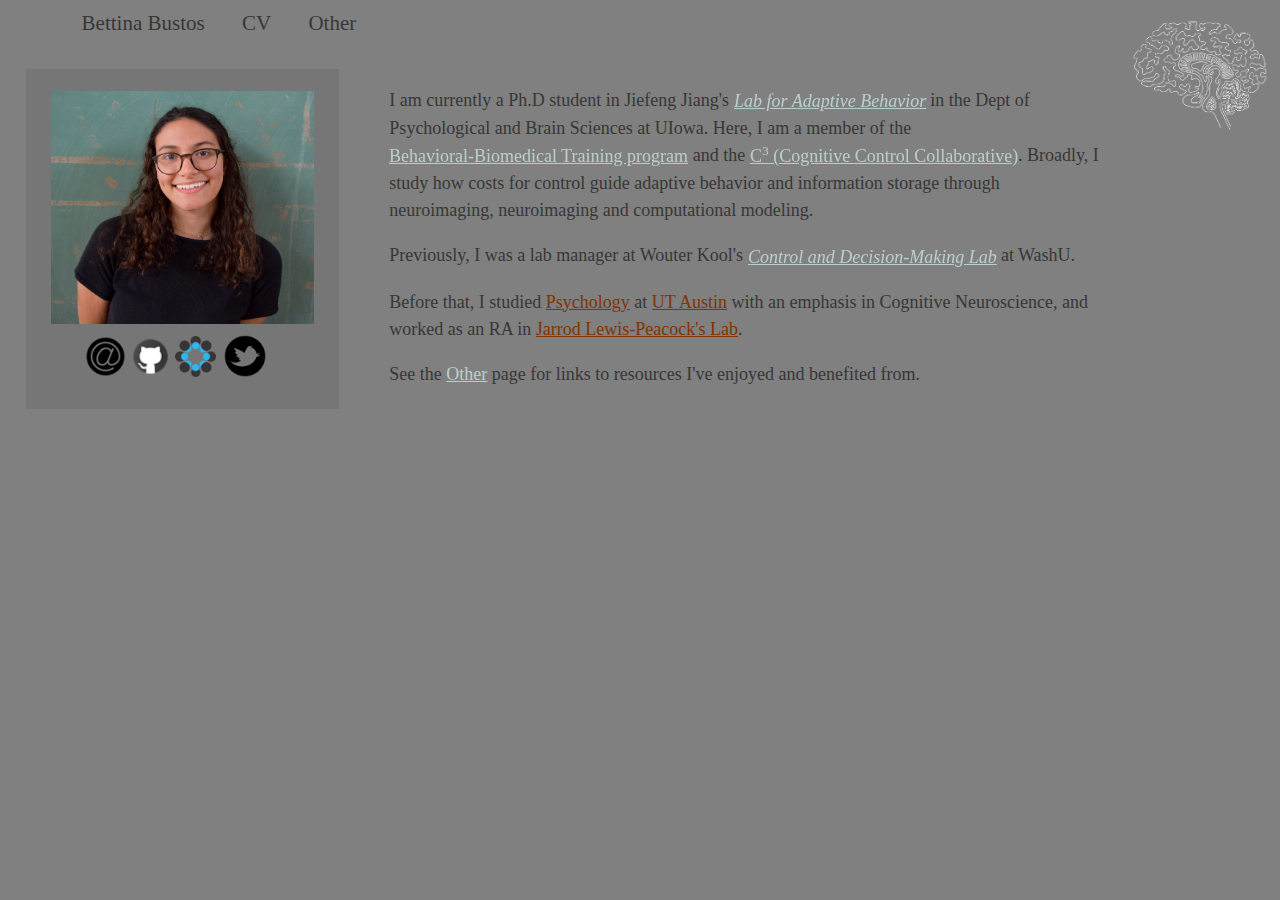
==== index.html @ 642533a1 "Update index.html" ====
</html><!DOCTYPE html>
<html>
<title>Bettina Bustos</title>
<meta charset="UTF-8">
<meta name="viewport" content="width=device-width, initial-scale=1">
<link rel="stylesheet" href="https://www.w3schools.com/w3css/4/w3.css">
<link rel="stylesheet" href="https://www.w3schools.com/lib/w3-theme-black.css">
<link href="css/main.css" rel="stylesheet" type="text/css"></link></head>

<style>
html,body,h1,h2,h3,h4,h5,h6 {font-family: "Avenir next";}
p.small {
  line-height: 0.7; }
p.big {
  line-height: 1.8; }

</style>
	<head>
		<!-- Global site tag (gtag.js) - Google Analytics -->
<script async src="https://www.googletagmanager.com/gtag/js?id=UA-176558264-1"></script>
<script>
  window.dataLayer = window.dataLayer || [];
  function gtag(){dataLayer.push(arguments);}
  gtag('js', new Date());

  gtag('config', 'UA-176558264-1');
</script>
		<meta charset="utf-8">
		<meta name="description" content="Bettina Bustos cognitive neuroscience. Interests: cognitive control, decision-making and attention. ">
		<title>Bettina's Website </title>
	</head>
	<body style="background-color: gray;" style="margin-left:125px">
		<header style="left:normal;color: #373737;">
			<nav>
				<ul style = "font-size:140%">
					<a href="index.html" class="w3-button w3-bar-item">Bettina Bustos</a>
					<a href="cv.html" class="w3-button w3-bar-item">CV</a>
					<a href="other.html" class="w3-button w3-bar-item">Other</a>
					<img src="Brain.vector.white.png" class = "brain" style = "max-width:15%;max-height:15%;">

				</ul>
			</nav>
		</header>


    <main id="boxes">

      <!-- <h2></h2> -->
      <div id="column1" style = "float: left;height: auto;padding: 1% 2%;">
        <h2></h2>
        <img src="imgs/bbsite.png" alt="headshot" style="float:left;max-width:100%;max-height:100%;"</img>
        <p style="color: black; margin-left: 13%; margin-top:95%;word-spacing: 35%;" </p>
          <a href="mailto:bbustos@uiowa.edu" style= "color: 48" ><img src="imgs/email_i.png" class = "hvr-bob" style = "max-width:18%;max-height:20%;"></a>
          <a href="https://github.com/bettinanicole"><img src="imgs/gits.png" class = "hvr-bob" style = "max-width:18%;max-height:20%;"></a>
          <a href= "https://osf.io/5r34d/" style= "color: 48"><img src="imgs/opensci.png"class = "hvr-bob" style = "max-width:18%;max-height:20%;"></a>
          <a href= "https://twitter.com/bettina_nb" style= "color: 48;"><img src="imgs/twitter.png" class = "hvr-bob" style = "max-width:22%;max-height:20%;"></a>

      </div>
      <div id="column2"style = "font-size:120%;color: #373737;float: left;height: auto;padding: 0 4%;">
        <p> I am currently a Ph.D student in Jiefeng Jiang's <a href= "https://myweb.uiowa.edu/jiefjiang/Research.html" class = "hvr-bob" style = "color: bacfcd" target="_blank"> <i><span>Lab for Adaptive Behavior</span></i></a> in the Dept of Psychological and Brain Sciences at UIowa. Here, I am a member of the <a href="https://psychology.uiowa.edu/bbip"class = "hvr-bob" style = "color: bacfcd" target="_blank"><span>Behavioral-Biomedical Training program</span></a> and the <a href="https://cognitivecontrol.psychology.uiowa.edu/"class = "hvr-bob" style = "color: bacfcd" target="_blank"><span>C<sup>3</sup> (Cognitive Control Collaborative)</span></a>. Broadly, I study how costs for control guide adaptive behavior and information storage through neuroimaging, neuroimaging and computational modeling.</p>
				<p>Previously, I was a lab manager at Wouter Kool's
					 <a href= "http://www.wouterkool.com/" class = "hvr-bob" style = "color: bacfcd" target="_blank"> <i><span>Control and Decision-Making Lab</span></i></a> at WashU.</p>
	       <p>Before that, I studied <a href="https://liberalarts.utexas.edu/psychology/" class = "link2" style = "color: 813400" target="_blank"><span> Psychology</span></a> at <a href="https://www.utexas.edu/" class = "link2" style = "color: 813400" target="_blank"><span>UT Austin</span></a> with an emphasis in Cognitive Neuroscience, and worked as an RA in <a href="https://www.lewpealab.org/" class = "link2" style = "color: 813400" target="_blank"><span>Jarrod Lewis-Peacock's Lab</span></a>. 
		       
				<p>	See the <a href= "other.html" class = "link" style = "color: bacfcd"><span>Other<span></a> page for links to resources I've enjoyed and benefited from.</p><br>
      </div>

    </main>
  <!-- </body> My main interests meet at the
					intersection of executive function and memory for flexible goal-directed behavior, specifically, when, how and why certain control strategies are nominated over others and subsequently implemented. Currently, I am examining how the adaptive re-use of control strategies depends on a balance between the cost of learning and integrating new information with the cost of resculpting prior knowledge to meet present demands.</p>
-->


</html>
---- css/main.css ----
/*CSS for basic site styling*/

@import url(https://fonts.googleapis.com/css?family=Open+Sans:400italic,700italic,400,700);


.container{
  display:grid;
  grid-template-columns: 1fr;
}

p {
    clear:both;
}

.very-small {
    font-size: 50%;
}

.small {
    font-size: 75%;
}

.large {
    font-size: 125%;
}

.very-large {
    font-size: 150%;
}

/* Bob */
@-webkit-keyframes hvr-bob {
  0% {
    -webkit-transform: translateY(-8px);
    transform: translateY(-8px);
  }
  50% {
    -webkit-transform: translateY(-4px);
    transform: translateY(-4px);
  }
  100% {
    -webkit-transform: translateY(-8px);
    transform: translateY(-8px);
  }
}
@keyframes hvr-bob {
  0% {
    -webkit-transform: translateY(-8px);
    transform: translateY(-8px);
  }
  50% {
    -webkit-transform: translateY(-4px);
    transform: translateY(-4px);
  }
  100% {
    -webkit-transform: translateY(-8px);
    transform: translateY(-8px);
  }
}
@-webkit-keyframes hvr-bob-float {
  100% {
    -webkit-transform: translateY(-8px);
    transform: translateY(-8px);
  }
}
@keyframes hvr-bob-float {
  100% {
    -webkit-transform: translateY(-8px);
    transform: translateY(-8px);
  }
}

.brain {
 position:absolute;
 right: 0;
}

.hvr-bob {
  display: inline-block;
  vertical-align: middle;
  -webkit-transform: perspective(1px) translateZ(0);
  transform: perspective(1px) translateZ(0);
  box-shadow: 0 0 1px rgba(0, 0, 0, 0);
}
.hvr-bob:hover, .hvr-bob:focus, .hvr-bob:active {
  -webkit-animation-name: hvr-bob-float, hvr-bob;
  animation-name: hvr-bob-float, hvr-bob;
  -webkit-animation-duration: .3s, 1.5s;
  animation-duration: .3s, 1.5s;
  -webkit-animation-delay: 0s, .3s;
  animation-delay: 0s, .3s;
  -webkit-animation-timing-function: ease-out, ease-in-out;
  animation-timing-function: ease-out, ease-in-out;
  -webkit-animation-iteration-count: 1, infinite;
  animation-iteration-count: 1, infinite;
  -webkit-animation-fill-mode: forwards;
  animation-fill-mode: forwards;
  -webkit-animation-direction: normal, alternate;
  animation-direction: normal, alternate;
}

@font-face {
    font-family: digitalDisplay;
    src: url('../../fonts/digital-7.otf');
	src: url('../../fonts/digital-7.otf') format('otf'), url('../../fonts/digital-7.eot?#iefix') format('embedded-opentype'), url('../../fonts/digital-7.woff') format('woff');
}

.left {
    float: left;
}

.right {
    float: right;
}

.center-content {
    text-align: center;
}

input[type="text"] {
    font-family: "Avenir next";
    font-size: 14px;
}

.link span{
    color:#bacfcd;
    /* font-size:30px; */
}
.link2 span{
    color:#813400;
    /* font-size:30px; */
}

.link2:hover span{
    color:#373737;
    font-weight:bold;
}

.link2:hover{
    text-decoration:underline;
    color:#373737;
}

.link:hover span{
    color:#373737;
    font-weight:bold;
}

.link:hover{
    text-decoration:underline;
    color:#373737;
}


.left-side{
  display: flex;
}

.slash-1 {
  height: 5px;
  $color: blue;
  color: $color;
  background-image: linear-gradient(-85deg,
    transparent,
    transparent 25%,
    currentColor 25%,
    currentColor 50%,
    transparent 50%,
    transparent 75%,
    currentColor 75%);
  background-size: 10px 10px;
  width: 100%;
}


body {
  margin-left: 2%;
  justify: center;

}

.sidebar {
        grid-area: sidebar;
    }

    .sidebar2 {
        grid-area: sidebar2;
    }

    .content {
        /* grid-area: content; */
        justify-content: center;

    }
    .sub_cont{
      margin-left: 5%;
      margin-right: 5%;
      margin-top: 2.5%;
      margin-bottom: 2.5%;

      justify-content: center;

    }
    .header {
        grid-area: header;
    }

    .footer {
        grid-area: footer;
    }

    .wrapper {
        background-color: #373737;
        color: #444;
    }

  .wrapper {
    display: grid;
    justify: center;
    grid-gap: 1em;
    grid-template-areas:
     "header"
     "sidebar"
     "content"
     "sidebar2"
     "footer"
  }


.box {
  background-color: #444;
  color: #fff;
  border-radius: 1%;
  padding: 10px;
  font-size: 150%;
}

.header,
.footer {
  background-color: gray;
}

.sidebar2 {
  background-color: #ccc;
  color: #444;
}

.tooltip .tooltiptext {
  width: 120px;
  top: 100%;
  left: 50%;
  margin-left: -60px;
}

#boxes {
  content: "";
  display: table;
  clear: both;
}



#column1 {
  width: auto;
  /* position:absolute; */
  max-width: 25%;
  max-height: 70%;
  overflow:auto;
  display:inline-block;
  background-color: #767676;
}

#column2 {
  width: auto;
  /* position:absolute; */
  max-width: 65%;
  max-height: 70%;
  overflow:auto;
  display:inline-block;
  /* background-color: #6c6c6c; */
  /* width: 43%; */
}

#column3 {
  background-color: #fff;
}

h2 {
  color: #000000;
  text-align: center;
}
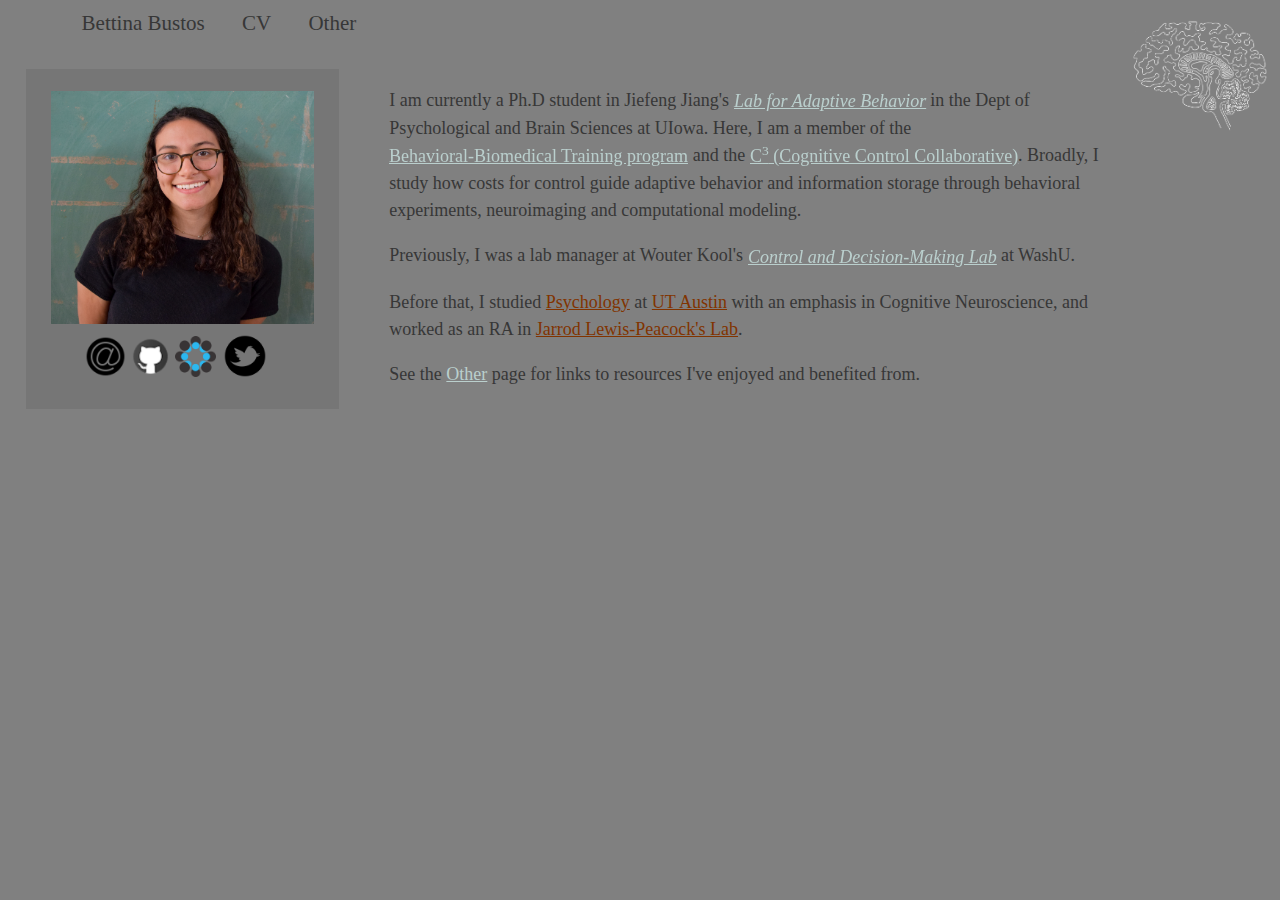
==== commit 39690509: "Update index.html" ====
--- a/index.html
+++ b/index.html
@@ -57,7 +57,7 @@
 
       </div>
       <div id="column2"style = "font-size:120%;color: #373737;float: left;height: auto;padding: 0 4%;">
-        <p> I am currently a Ph.D student in Jiefeng Jiang's <a href= "https://myweb.uiowa.edu/jiefjiang/Research.html" class = "hvr-bob" style = "color: bacfcd" target="_blank"> <i><span>Lab for Adaptive Behavior</span></i></a> in the Dept of Psychological and Brain Sciences at UIowa. Here, I am a member of the <a href="https://psychology.uiowa.edu/bbip"class = "hvr-bob" style = "color: bacfcd" target="_blank"><span>Behavioral-Biomedical Training program</span></a> and the <a href="https://cognitivecontrol.psychology.uiowa.edu/"class = "hvr-bob" style = "color: bacfcd" target="_blank"><span>C<sup>3</sup> (Cognitive Control Collaborative)</span></a>. Broadly, I study how costs for control guide adaptive behavior and information storage through neuroimaging, neuroimaging and computational modeling.</p>
+        <p> I am currently a Ph.D student in Jiefeng Jiang's <a href= "https://myweb.uiowa.edu/jiefjiang/Research.html" class = "hvr-bob" style = "color: bacfcd" target="_blank"> <i><span>Lab for Adaptive Behavior</span></i></a> in the Dept of Psychological and Brain Sciences at UIowa. Here, I am a member of the <a href="https://psychology.uiowa.edu/bbip"class = "hvr-bob" style = "color: bacfcd" target="_blank"><span>Behavioral-Biomedical Training program</span></a> and the <a href="https://cognitivecontrol.psychology.uiowa.edu/"class = "hvr-bob" style = "color: bacfcd" target="_blank"><span>C<sup>3</sup> (Cognitive Control Collaborative)</span></a>. Broadly, I study how costs for control guide adaptive behavior and information storage through behavioral experiments, neuroimaging and computational modeling.</p>
 				<p>Previously, I was a lab manager at Wouter Kool's
 					 <a href= "http://www.wouterkool.com/" class = "hvr-bob" style = "color: bacfcd" target="_blank"> <i><span>Control and Decision-Making Lab</span></i></a> at WashU.</p>
 	       <p>Before that, I studied <a href="https://liberalarts.utexas.edu/psychology/" class = "link2" style = "color: 813400" target="_blank"><span> Psychology</span></a> at <a href="https://www.utexas.edu/" class = "link2" style = "color: 813400" target="_blank"><span>UT Austin</span></a> with an emphasis in Cognitive Neuroscience, and worked as an RA in <a href="https://www.lewpealab.org/" class = "link2" style = "color: 813400" target="_blank"><span>Jarrod Lewis-Peacock's Lab</span></a>. 
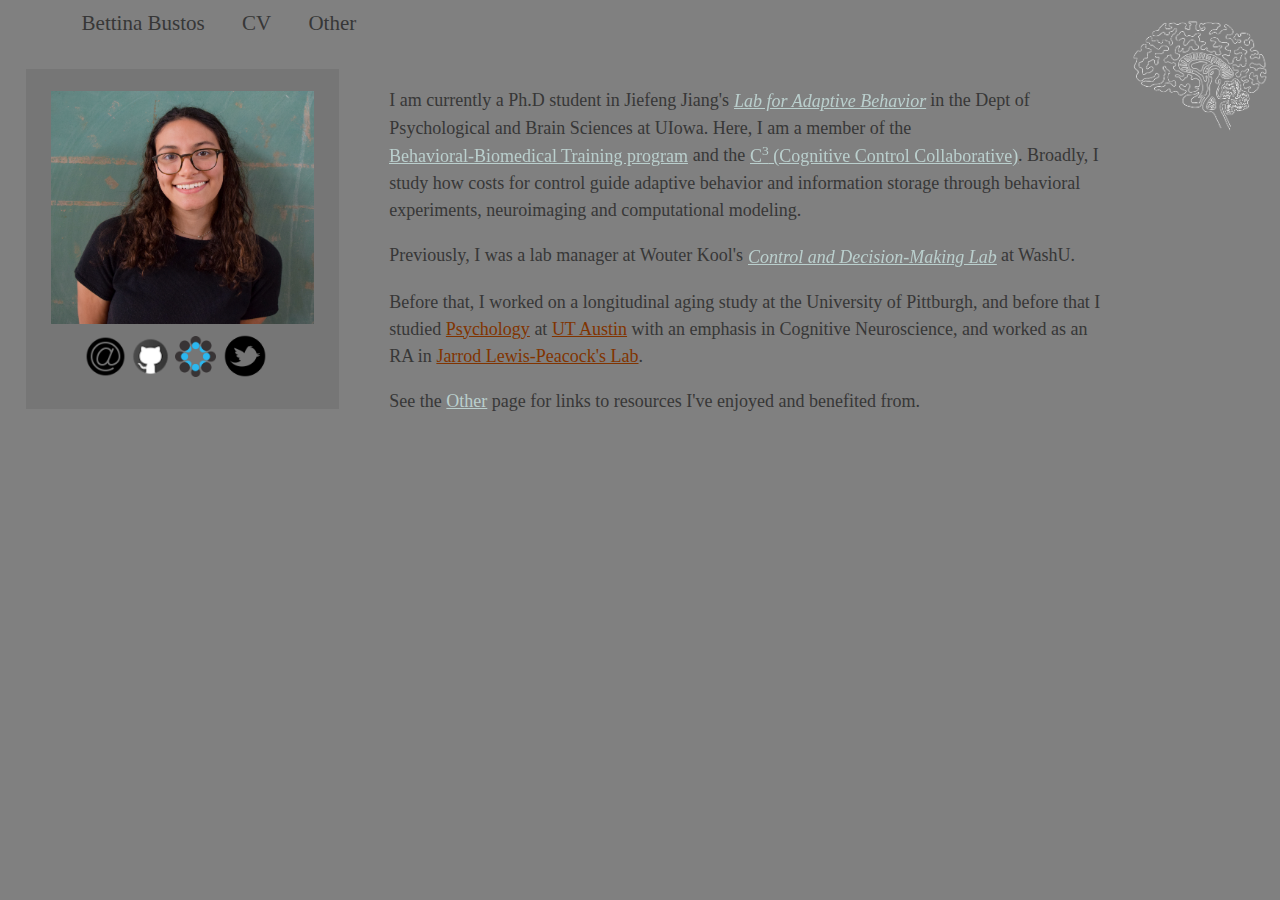
==== commit 066deae1: "Update index.html" ====
--- a/index.html
+++ b/index.html
@@ -27,7 +27,7 @@
 </script>
 		<meta charset="utf-8">
 		<meta name="description" content="Bettina Bustos cognitive neuroscience. Interests: cognitive control, decision-making and attention. ">
-		<title>Bettina's Website </title>
+		<title>Bettina Bustos </title>
 	</head>
 	<body style="background-color: gray;" style="margin-left:125px">
 		<header style="left:normal;color: #373737;">
@@ -60,7 +60,7 @@
         <p> I am currently a Ph.D student in Jiefeng Jiang's <a href= "https://myweb.uiowa.edu/jiefjiang/Research.html" class = "hvr-bob" style = "color: bacfcd" target="_blank"> <i><span>Lab for Adaptive Behavior</span></i></a> in the Dept of Psychological and Brain Sciences at UIowa. Here, I am a member of the <a href="https://psychology.uiowa.edu/bbip"class = "hvr-bob" style = "color: bacfcd" target="_blank"><span>Behavioral-Biomedical Training program</span></a> and the <a href="https://cognitivecontrol.psychology.uiowa.edu/"class = "hvr-bob" style = "color: bacfcd" target="_blank"><span>C<sup>3</sup> (Cognitive Control Collaborative)</span></a>. Broadly, I study how costs for control guide adaptive behavior and information storage through behavioral experiments, neuroimaging and computational modeling.</p>
 				<p>Previously, I was a lab manager at Wouter Kool's
 					 <a href= "http://www.wouterkool.com/" class = "hvr-bob" style = "color: bacfcd" target="_blank"> <i><span>Control and Decision-Making Lab</span></i></a> at WashU.</p>
-	       <p>Before that, I studied <a href="https://liberalarts.utexas.edu/psychology/" class = "link2" style = "color: 813400" target="_blank"><span> Psychology</span></a> at <a href="https://www.utexas.edu/" class = "link2" style = "color: 813400" target="_blank"><span>UT Austin</span></a> with an emphasis in Cognitive Neuroscience, and worked as an RA in <a href="https://www.lewpealab.org/" class = "link2" style = "color: 813400" target="_blank"><span>Jarrod Lewis-Peacock's Lab</span></a>. 
+	       <p>Before that, I worked on a longitudinal aging study at the University of Pittburgh, and before that I studied <a href="https://liberalarts.utexas.edu/psychology/" class = "link2" style = "color: 813400" target="_blank"><span> Psychology</span></a> at <a href="https://www.utexas.edu/" class = "link2" style = "color: 813400" target="_blank"><span>UT Austin</span></a> with an emphasis in Cognitive Neuroscience, and worked as an RA in <a href="https://www.lewpealab.org/" class = "link2" style = "color: 813400" target="_blank"><span>Jarrod Lewis-Peacock's Lab</span></a>. 
 		       
 				<p>	See the <a href= "other.html" class = "link" style = "color: bacfcd"><span>Other<span></a> page for links to resources I've enjoyed and benefited from.</p><br>
       </div>
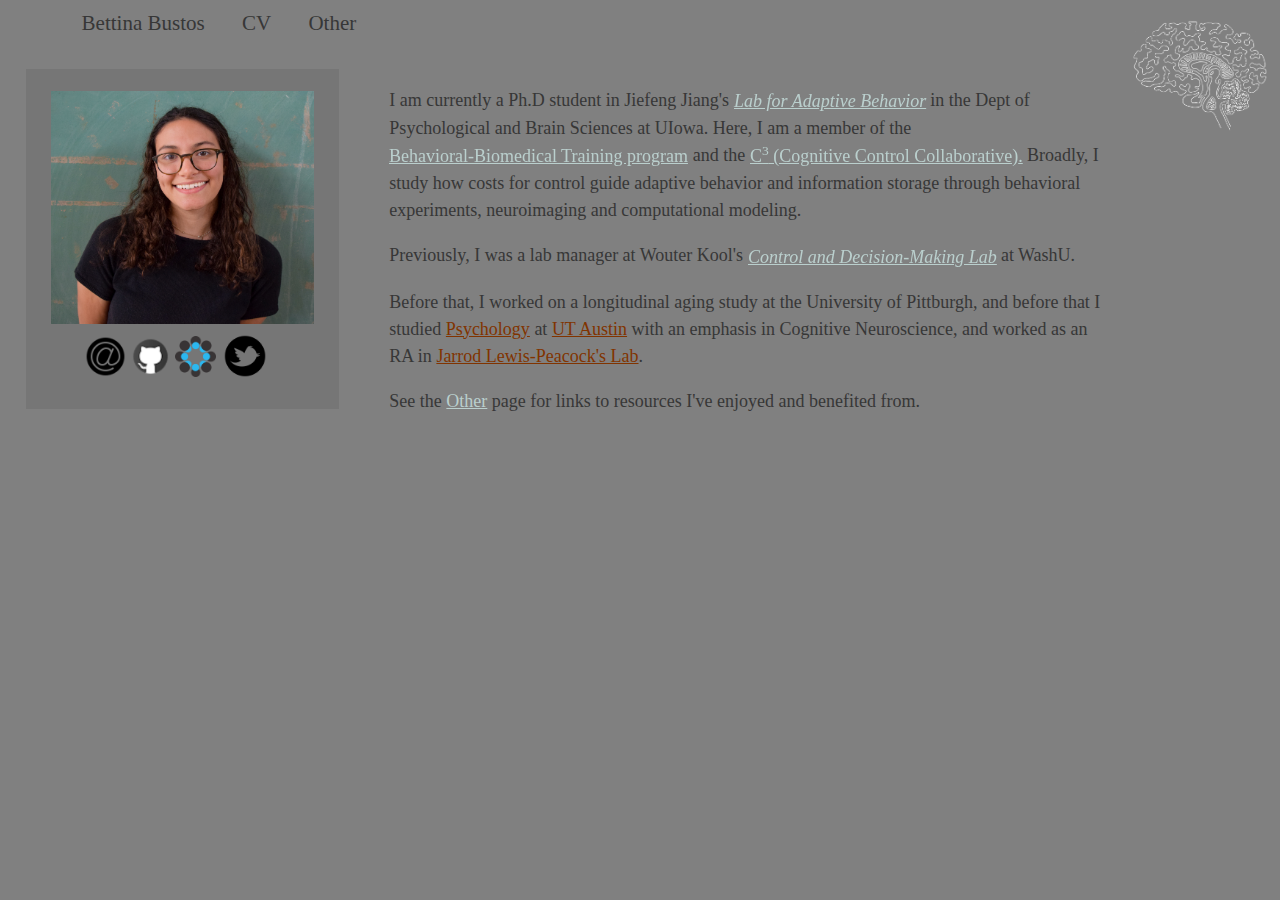
==== commit 89223e52: "Update index.html" ====
--- a/index.html
+++ b/index.html
@@ -57,7 +57,7 @@
 
       </div>
       <div id="column2"style = "font-size:120%;color: #373737;float: left;height: auto;padding: 0 4%;">
-        <p> I am currently a Ph.D student in Jiefeng Jiang's <a href= "https://myweb.uiowa.edu/jiefjiang/Research.html" class = "hvr-bob" style = "color: bacfcd" target="_blank"> <i><span>Lab for Adaptive Behavior</span></i></a> in the Dept of Psychological and Brain Sciences at UIowa. Here, I am a member of the <a href="https://psychology.uiowa.edu/bbip"class = "hvr-bob" style = "color: bacfcd" target="_blank"><span>Behavioral-Biomedical Training program</span></a> and the <a href="https://cognitivecontrol.psychology.uiowa.edu/"class = "hvr-bob" style = "color: bacfcd" target="_blank"><span>C<sup>3</sup> (Cognitive Control Collaborative)</span></a>. Broadly, I study how costs for control guide adaptive behavior and information storage through behavioral experiments, neuroimaging and computational modeling.</p>
+        <p> I am currently a Ph.D student in Jiefeng Jiang's <a href= "https://myweb.uiowa.edu/jiefjiang/Research.html" class = "hvr-bob" style = "color: bacfcd" target="_blank"> <i><span>Lab for Adaptive Behavior</span></i></a> in the Dept of Psychological and Brain Sciences at UIowa. Here, I am a member of the <a href="https://psychology.uiowa.edu/bbip"class = "hvr-bob" style = "color: bacfcd" target="_blank"><span>Behavioral-Biomedical Training program</span></a> and the <a href="https://cognitivecontrol.psychology.uiowa.edu/"class = "hvr-bob" style = "color: bacfcd" target="_blank"><span>C<sup>3</sup> (Cognitive Control Collaborative)</span>.</a> Broadly, I study how costs for control guide adaptive behavior and information storage through behavioral experiments, neuroimaging and computational modeling.</p>
 				<p>Previously, I was a lab manager at Wouter Kool's
 					 <a href= "http://www.wouterkool.com/" class = "hvr-bob" style = "color: bacfcd" target="_blank"> <i><span>Control and Decision-Making Lab</span></i></a> at WashU.</p>
 	       <p>Before that, I worked on a longitudinal aging study at the University of Pittburgh, and before that I studied <a href="https://liberalarts.utexas.edu/psychology/" class = "link2" style = "color: 813400" target="_blank"><span> Psychology</span></a> at <a href="https://www.utexas.edu/" class = "link2" style = "color: 813400" target="_blank"><span>UT Austin</span></a> with an emphasis in Cognitive Neuroscience, and worked as an RA in <a href="https://www.lewpealab.org/" class = "link2" style = "color: 813400" target="_blank"><span>Jarrod Lewis-Peacock's Lab</span></a>. 
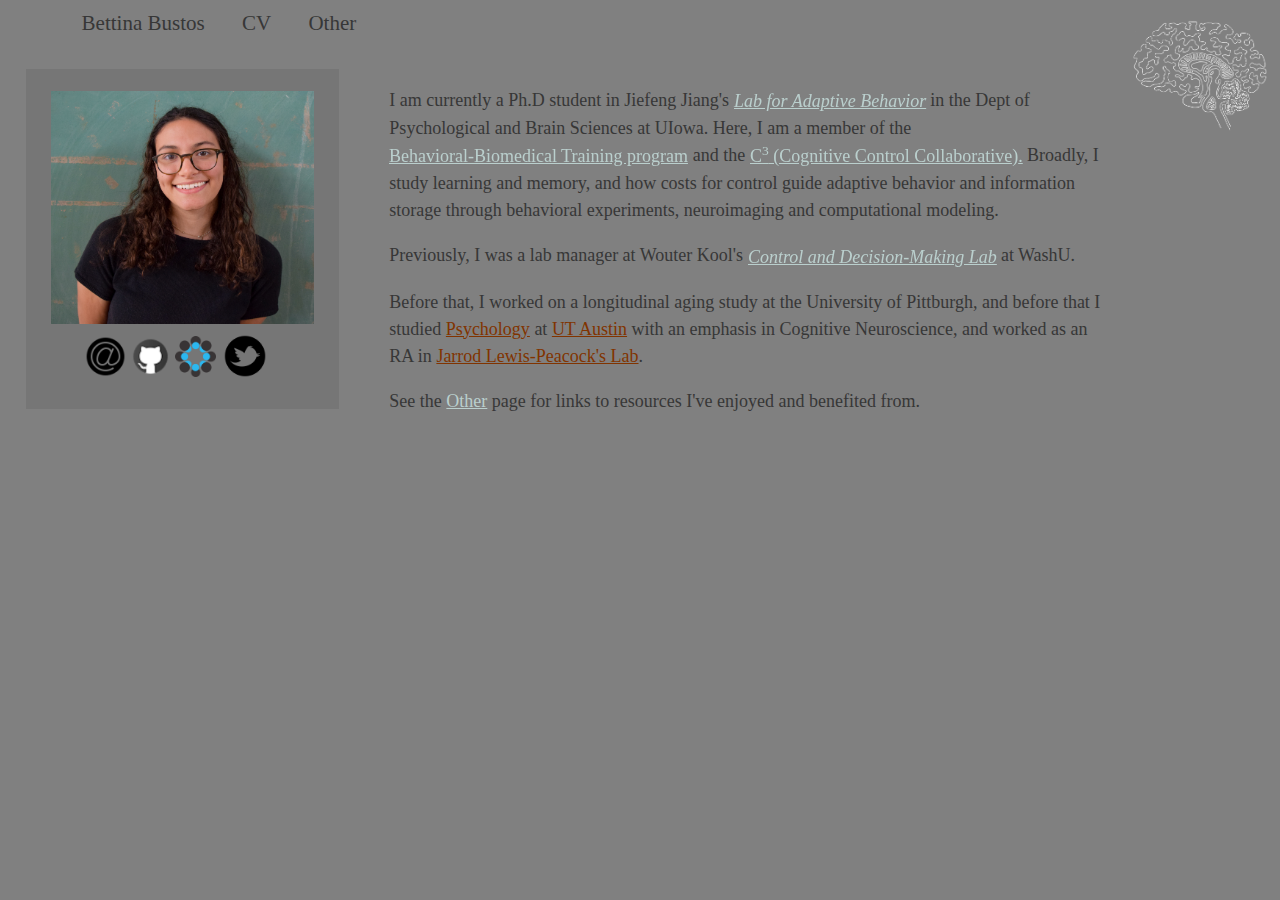
==== commit 74f95067: "Update index.html" ====
--- a/index.html
+++ b/index.html
@@ -57,7 +57,7 @@
 
       </div>
       <div id="column2"style = "font-size:120%;color: #373737;float: left;height: auto;padding: 0 4%;">
-        <p> I am currently a Ph.D student in Jiefeng Jiang's <a href= "https://myweb.uiowa.edu/jiefjiang/Research.html" class = "hvr-bob" style = "color: bacfcd" target="_blank"> <i><span>Lab for Adaptive Behavior</span></i></a> in the Dept of Psychological and Brain Sciences at UIowa. Here, I am a member of the <a href="https://psychology.uiowa.edu/bbip"class = "hvr-bob" style = "color: bacfcd" target="_blank"><span>Behavioral-Biomedical Training program</span></a> and the <a href="https://cognitivecontrol.psychology.uiowa.edu/"class = "hvr-bob" style = "color: bacfcd" target="_blank"><span>C<sup>3</sup> (Cognitive Control Collaborative)</span>.</a> Broadly, I study how costs for control guide adaptive behavior and information storage through behavioral experiments, neuroimaging and computational modeling.</p>
+        <p> I am currently a Ph.D student in Jiefeng Jiang's <a href= "https://myweb.uiowa.edu/jiefjiang/Research.html" class = "hvr-bob" style = "color: bacfcd" target="_blank"> <i><span>Lab for Adaptive Behavior</span></i></a> in the Dept of Psychological and Brain Sciences at UIowa. Here, I am a member of the <a href="https://psychology.uiowa.edu/bbip"class = "hvr-bob" style = "color: bacfcd" target="_blank"><span>Behavioral-Biomedical Training program</span></a> and the <a href="https://cognitivecontrol.psychology.uiowa.edu/"class = "hvr-bob" style = "color: bacfcd" target="_blank"><span>C<sup>3</sup> (Cognitive Control Collaborative)</span>.</a> Broadly, I study learning and memory, and how costs for control guide adaptive behavior and information storage through behavioral experiments, neuroimaging and computational modeling.</p>
 				<p>Previously, I was a lab manager at Wouter Kool's
 					 <a href= "http://www.wouterkool.com/" class = "hvr-bob" style = "color: bacfcd" target="_blank"> <i><span>Control and Decision-Making Lab</span></i></a> at WashU.</p>
 	       <p>Before that, I worked on a longitudinal aging study at the University of Pittburgh, and before that I studied <a href="https://liberalarts.utexas.edu/psychology/" class = "link2" style = "color: 813400" target="_blank"><span> Psychology</span></a> at <a href="https://www.utexas.edu/" class = "link2" style = "color: 813400" target="_blank"><span>UT Austin</span></a> with an emphasis in Cognitive Neuroscience, and worked as an RA in <a href="https://www.lewpealab.org/" class = "link2" style = "color: 813400" target="_blank"><span>Jarrod Lewis-Peacock's Lab</span></a>. 
